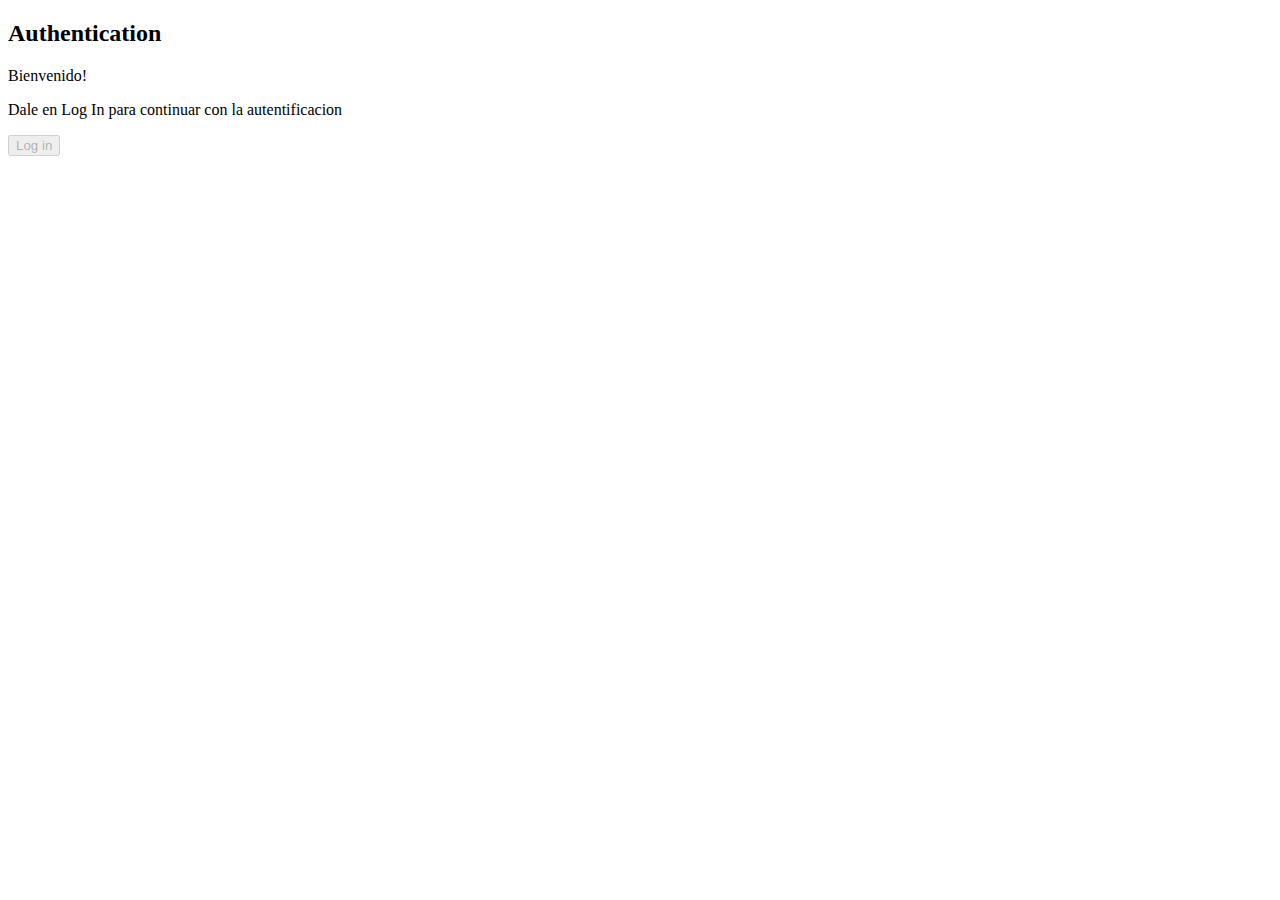
==== AJAX/login.html @ ffad968c "Add files via upload" ====
<!DOCTYPE html>
<html>
  <head>
    <meta charset="UTF-8" />
    <title>SPA SDK Sample</title>
    <link href="https://cdn.jsdelivr.net/npm/bootstrap@5.1.2/dist/css/bootstrap.min.css" rel="stylesheet" integrity="sha384-uWxY/CJNBR+1zjPWmfnSnVxwRheevXITnMqoEIeG1LJrdI0GlVs/9cVSyPYXdcSF" crossorigin="anonymous">
    <script src="https://cdn.jsdelivr.net/npm/@popperjs/core@2.10.2/dist/umd/popper.min.js" integrity="sha384-7+zCNj/IqJ95wo16oMtfsKbZ9ccEh31eOz1HGyDuCQ6wgnyJNSYdrPa03rtR1zdB" crossorigin="anonymous"></script>
    <script src="https://cdn.jsdelivr.net/npm/bootstrap@5.1.2/dist/js/bootstrap.min.js" integrity="sha384-PsUw7Xwds7x08Ew3exXhqzbhuEYmA2xnwc8BuD6SEr+UmEHlX8/MCltYEodzWA4u" crossorigin="anonymous"></script>

    <style>
      .hidden {
        display: none;
      }
      label {
        margin-bottom: 10px;
        display: block;
      }
    </style>
  </head>

  <body>
    <h2>Authentication</h2>
    <p>Bienvenido!</p>
    <p>Dale en Log In para continuar con la autentificacion</p>
    <button id="btn-login" disabled="true" onclick="login()">Log in</button>
    <button id="btn-logout" disabled="true" onclick="logout()" hidden>Log out</button>
<div class="container">
    <div class="hidden" id="gated-content">
      
      <label style="display:none;">
        Access token:
        <pre id="ipt-access-token"></pre>
      </label>
      <label>
        User profile:
        <pre style="display: none;" id="ipt-user-profile"></pre>
        <h1>Bienvenido a CRUD APP dale continuar</h1>
        <a href="dates/disfraz.html" class="btn btn-primary"> Continuar</a>
      </label>
    </div>
</div>
    <script src="https://cdn.auth0.com/js/auth0-spa-js/1.2/auth0-spa-js.production.js"></script>
    <script src="app.js"></script>
  </body>
  <script src="src/js/login.js"></script>
</html>
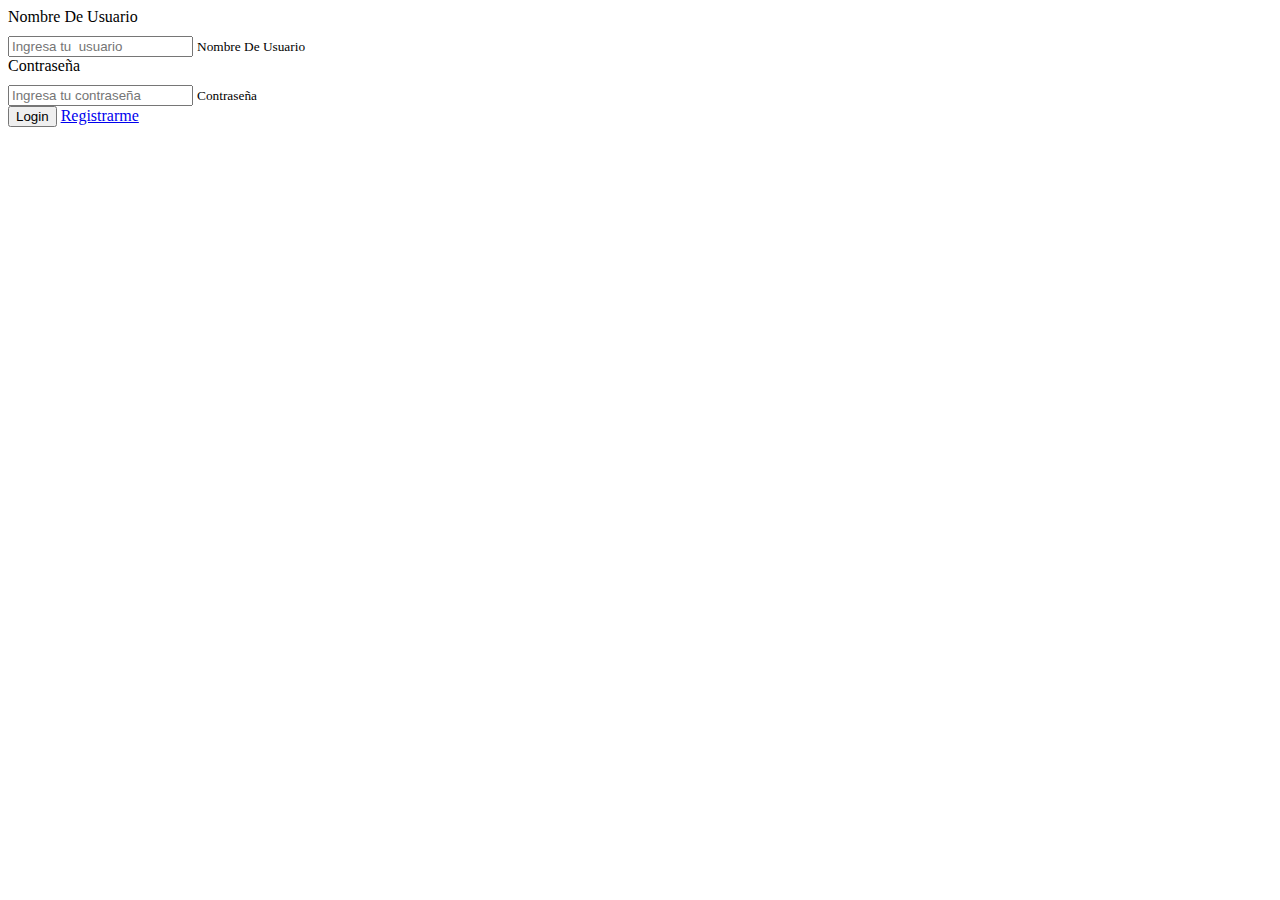
==== commit 60fcec29: "Add files via upload" ====
--- a/AJAX/login.html
+++ b/AJAX/login.html
@@ -2,10 +2,11 @@
 <html>
   <head>
     <meta charset="UTF-8" />
-    <title>SPA SDK Sample</title>
+    <title>Login</title>
     <link href="https://cdn.jsdelivr.net/npm/bootstrap@5.1.2/dist/css/bootstrap.min.css" rel="stylesheet" integrity="sha384-uWxY/CJNBR+1zjPWmfnSnVxwRheevXITnMqoEIeG1LJrdI0GlVs/9cVSyPYXdcSF" crossorigin="anonymous">
     <script src="https://cdn.jsdelivr.net/npm/@popperjs/core@2.10.2/dist/umd/popper.min.js" integrity="sha384-7+zCNj/IqJ95wo16oMtfsKbZ9ccEh31eOz1HGyDuCQ6wgnyJNSYdrPa03rtR1zdB" crossorigin="anonymous"></script>
     <script src="https://cdn.jsdelivr.net/npm/bootstrap@5.1.2/dist/js/bootstrap.min.js" integrity="sha384-PsUw7Xwds7x08Ew3exXhqzbhuEYmA2xnwc8BuD6SEr+UmEHlX8/MCltYEodzWA4u" crossorigin="anonymous"></script>
+    <script src="https://code.jquery.com/jquery-3.6.0.js" integrity="sha256-H+K7U5CnXl1h5ywQfKtSj8PCmoN9aaq30gDh27Xc0jk=" crossorigin="anonymous"></script>      
 
     <style>
       .hidden {
@@ -19,28 +20,24 @@
   </head>
 
   <body>
-    <h2>Authentication</h2>
-    <p>Bienvenido!</p>
-    <p>Dale en Log In para continuar con la autentificacion</p>
-    <button id="btn-login" disabled="true" onclick="login()">Log in</button>
-    <button id="btn-logout" disabled="true" onclick="logout()" hidden>Log out</button>
-<div class="container">
-    <div class="hidden" id="gated-content">
-      
-      <label style="display:none;">
-        Access token:
-        <pre id="ipt-access-token"></pre>
-      </label>
-      <label>
-        User profile:
-        <pre style="display: none;" id="ipt-user-profile"></pre>
-        <h1>Bienvenido a CRUD APP dale continuar</h1>
-        <a href="dates/disfraz.html" class="btn btn-primary"> Continuar</a>
-      </label>
+
+    <div class="container">
+
+      <div class="form-group mt-2">
+        <label for="name">Nombre De Usuario</label>
+        <input type="text" id="name" value="" class="form-control"  placeholder="Ingresa tu  usuario">
+        <small class="form-text text-muted">Nombre De Usuario</small>
+      </div>
+
+      <div class="form-group mt-2">
+        <label for="password">Contraseña</label>
+        <input type="password" id="password" value="" class="form-control"  placeholder="Ingresa tu contraseña">
+        <small class="form-text text-muted">Contraseña</small>
+      </div>
+      <button class="btn btn-primary mt-3" onclick="login()">Login</button>
+      <a href="create/usuarios.html mt-3" class="btn btn-success">Registrarme</a>
     </div>
-</div>
-    <script src="https://cdn.auth0.com/js/auth0-spa-js/1.2/auth0-spa-js.production.js"></script>
-    <script src="app.js"></script>
+
   </body>
   <script src="src/js/login.js"></script>
 </html>
